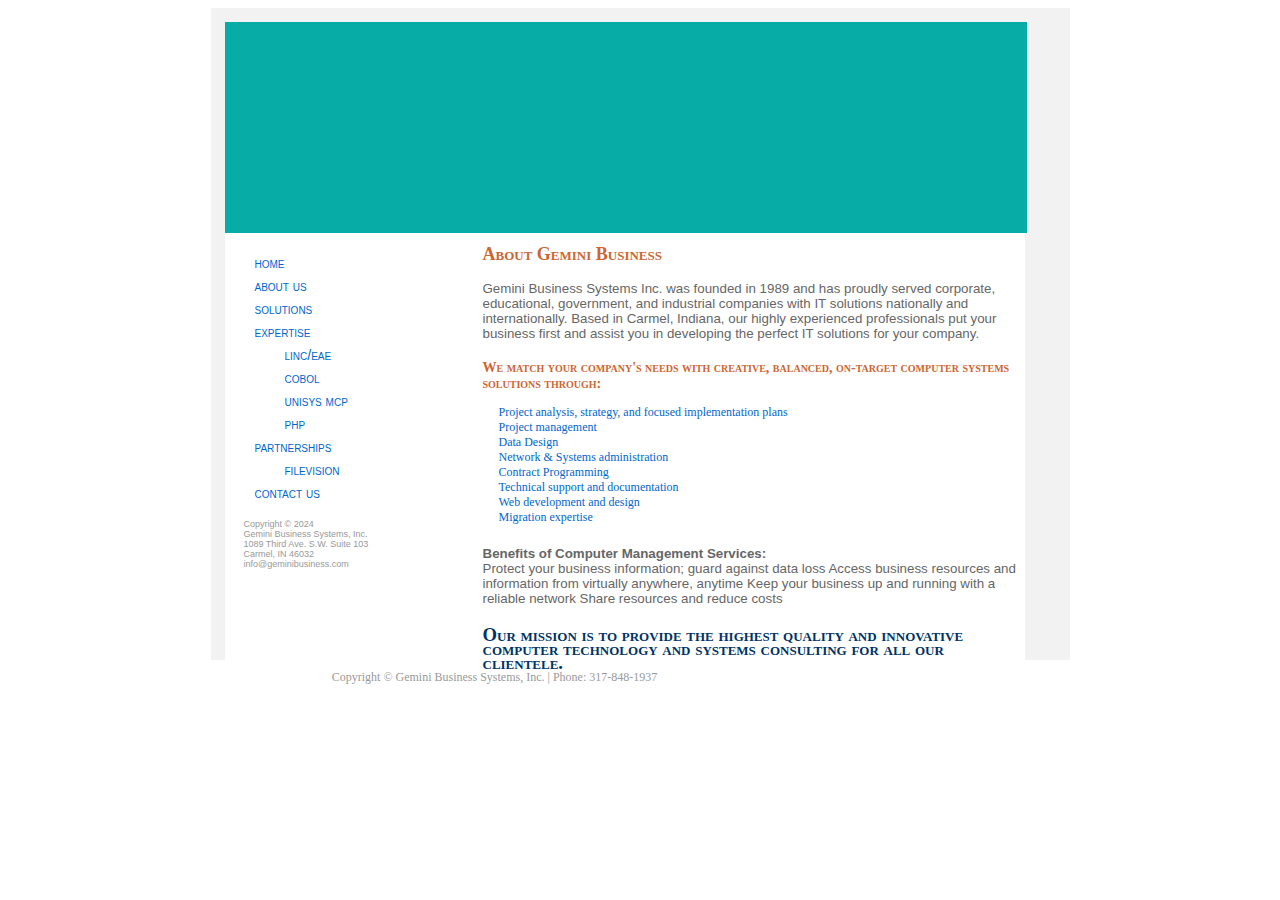
==== about.html @ f9ca8b50 "formatting and footer all" ====
<!--- from view-source:https://www.geminibusiness.com/about.php --->
<!DOCTYPE html
	PUBLIC "-//W3C//DTD XHTML 1.0 Transitional//EN" "http://www.w3.org/TR/xhtml1/DTD/xhtml1-transitional.dtd">

<html xmlns="http://www.w3.org/1999/xhtml" lang="en">

<head>
	<link rel="stylesheet" href="gemstyle.css">
	<title>Gemini Business Systems</title>

	<meta http-equiv="Content-Type" content="text/html; charset=utf-8" />
	<meta http-equiv="Content-Style-Type" content="text/css" />




	<script src="includes/prototype.lite.js" type="text/javascript"></script>
	<script src="includes/moo.fx.pack.js" type="text/javascript"></script>

	<meta name="author" content="Ryan Dunwiddie - Kittiff.com" />
	<meta name="copyright" content="&copy; 2007 Gemini Business Systems" />
	<meta name="description" content="computer consulting" />
	<meta name="keywords" content="corporate,guidelines,cataloging" />



</head>

<body>
	<div id="container">

		<div id="top">
		</div>

		<div id="body">

			<div id="sidebar">
				<div id="menu">
					<ul>
						<li><a href="index.html">home</a></li>
						<li><a href="about.html">about us</a></li>
						<li><a href="solutions.html">solutions</a></li>

						<li><a href="#">expertise</a></li>
						<li class="small">
							<ul class="sub">
								<li><a href="linc.html">linc/eae</a></li>
								<li><a href="cobol.html">cobol</a></li>
								<li><a href="unisys.html">unisys mcp</a></li>
								<li><a href="php.html">php</a></li>
							</ul>
						</li>
						<li><a href="#">partnerships</a></li>
						<li>
							<ul class="sub">
								<li><a href="filevision.html">filevision</a></li>
							</ul>
						</li>
						<li><a href="contact.html">contact us</a></li>

					</ul>
				</div>
				<p>Copyright &copy; 2024
					<br />
					Gemini Business Systems, Inc.<br />
					1089 Third Ave. S.W. Suite 103<br />
					Carmel, IN 46032<br />
					info@geminibusiness.com
				</p>

			</div>
			<div id="content">

				<h1>About Gemini Business</h1>
				<p>
					Gemini Business Systems Inc. was founded in 1989 and has proudly served corporate, educational,
					government, and industrial companies with IT solutions nationally and internationally. Based in
					Carmel, Indiana, our highly experienced professionals put your business first and assist you in
					developing the perfect IT solutions for your company.
				</p>
				<h2>We match your company's needs with creative, balanced, on-target computer systems solutions through:
				</h2>

				<ul color: #06c>
					<link rel="stylesheet" href="gemstyle.css">
					<li> Project analysis, strategy, and focused implementation plans </li>
					<li> Project management </li>
					<li> Data Design </li>
					<li> Network & Systems administration </li>
					<li> Contract Programming </li>
					<li> Technical support and documentation </li>
					<li> Web development and design </li>
					<li> Migration expertise </li>
				</ul>

				<p>
					<strong>Benefits of Computer Management Services:</strong><br>
					Protect your business information; guard against data loss
					Access business resources and information from virtually anywhere, anytime
					Keep your business up and running with a reliable network
					Share resources and reduce costs

				</p>
				<h3>

					Our mission is to provide the highest quality and innovative computer technology and systems
					consulting for all our clientele.
				</h3>

			</div>
		</div>
		<div id="footer">
			<!--- change phone number and remove kittiff -->
			Copyright &copy; Gemini Business Systems, Inc. | Phone: 317-848-1937
			<br />
			<a href='https://pages.github.com/' target="_blank">powered by github pages</a><br />
		</div>
	</div>
</body>
</html>
---- gemstyle.css ----
<style type="text/css">
<!--

body{
	
	font-size: 10pt;
	color: #999;
	text-align: center;
	margin: 0px;
	background: #F2F2F2;	

	padding: 0px;

}

img {
	border: none;
}

p {
	color: #333;
	font-family: tahoma,geneva, sans-serif;
	padding: 0px 0px 0px 0px;
	font-size: 10pt;
}

h1{
	color: #c63;
	font-size: 18px;
	line-height: 18px;
	font-weight: bold;
	margin: 0px 5p 3px 5px;
	font-variant: small-caps;
}

h2{
	color: #c63;
	font-size: 14px;
	text-align: left;
	font-variant: small-caps;



	}

h3{
	color: #036;
	text-align: left;
	padding: 4px 0px 0px 0px;
	margin: 0px;
	line-height: 14px;
	font-variant: small-caps;

}

a{
	color: #069;
}

a:hover{
	color: #fff;
}


p{
	padding: 0 20px 0 0px;
}

#container {
	position: relative;
	margin-left: auto;
	margin-right: auto;
	width: 831px;
	height: 624px;
	text-align: left;
	padding: 14px;
	background: #f2f2f2 url('images/bg.gif') no-repeat;	
}

#top {
	position: relative;
	float: left;
	width: 802px;
	height: 211px;
	text-align: left;
	background: #07ACA6 url('images/top.gif') repeat-x;

}


#body {
	position: relative;
	float: left;
	width: 800px;
	height: auto;
	text-align: left;
	padding: 0px;
background: #fff;	
}

#sidebar{
	position: relative;
	float: left;
	text-align: left;
	width: 236px;
	height: 377px;
	padding: 0px;
	margin: 4px;
	font-size: 11px;
	border: 0px solid #333;
	font-family: verdana, verdana, genevea, sans-serif;
	background:  url('images/sidebg.gif') no-repeat;

	}
	
#sidebar p{
		color: #999;
		padding: 15px;
		font-size: 9px;
		}
		


#menu{
	float: left;
	position: relative;
	
	width: 220px;
	height: auto;
	padding: 3px;
	padding-bottom: 0px;
	font-size: 11px;
	text-align: left;
	
}

#menu ul{
	width: 184px;
	margin: 10px;
	padding: 3px;
	font-family: verdana, verdana, genevea, sans-serif;
	display: block;
	list-style: none;
}


#menu ul.sub{
	width: 124px;
	margin: 0px;
	padding: 0px 3px 0px 30px;
	font-family: verdana, verdana, genevea, sans-serif;
	display: block;
	list-style: none;
}

#menu a {
	display: block;
	color: #06c;
	height: 18px;
	width: 190px;
	padding-left: 10px;	
	border-bottom: 0px solid #E7DBBD;
	line-height: 11px;
	font-size: 14px;
	padding-top: 5px;
	text-decoration: none;
	font-variant: small-caps;

	}

#menu a:visited {

	text-decoration: none;
	}


#menu a:hover {
	color: #06c;
	font-weight: bold;
	}
	
#menu a.active {
	}



.underline{
	text-decoration: underline;
	}

.center{
	text-align: center;
	}


#content{
	position: relative;
	float: right;
	width: 542px;
	height: auto;
	padding: 0px;
	margin: 0px;
	text-align: left;
	border: 0px solid #f00;	

}

#content ul {
	display: block;
	 list-style-type: none;
	margin: 0px;
	padding: 2px;
	color: #06c; /* Change color to blue */
	font-size: 9pt; /* Adjust font size */

}


#content li{
	 background-image: url("images/arrow.png");
background-repeat: no-repeat;
background-position: 0 0;
padding-left: 14px;
	}

	
#content p{
	color: #666;
	padding: 5px 0px 5px 0px;
	}



#content ul li span {
	font-size: 10pt;
	
	color: #600;
	width: 190px;
	padding-top: 0px;
	padding-right: 0px;
	text-align: left;

}

#stick{
	float: left;
	height: 600px;
	width: 1px;
	}
	
	
.box{
	position: relative;
	float: right;
	width: 257px;
	height: auto;
	}

#footer{
	position: relative;
	float: left;
	width: 540px;
	height: auto;
	
	height: 20px;
	color: #999;
	text-align: center;
	margin: 0px 0px 3px 0px;
	font-size: 12px;
}

#footer a{
	color: #fff;
	}
	
 #footer ul
{
	padding-top: 11px;
	text-align: center;
	margin: 0;
	color: #999;
	font-family: arial, helvetica, sans-serif;
	line-height: 17px;
	padding: 0px;
	margin: 0px;
}

#footer ul li { display: inline; }

#footer ul li a{
	
	color: #C64521;
	text-decoration: none;
	text-align: center;
	padding-right: 6px;
	font-size: 12px;
	font-variant: small-caps;
}

#footer ul li a:hover{
	color: #c33;
	text-decoration: underline;
}

img.logo{
	float: right;
	clear: right;
	margin: 1px;
	}


span.cen {
	text-align: center;
	vertical-align: top;
	color: #555;
}

.cal{
	position: relative;
	float:right;
	width: 180px;
	height: auto;
	border: 0px solid #300;
	}
	
.right{
		float: right;
		}
		
.left{
		float: left;
		}


#kittiff{
	position: relative;
	float: left;
	
	text-align: center;
	width: 250px;
	height: auto;
	font-size: 11px;
	}
	
#kittiff a{
	color: #fff;
		text-decoration: none;

	}

-->
</style>
---- gemstyle.css ----
<style type="text/css">
<!--

body{
	
	font-size: 10pt;
	color: #999;
	text-align: center;
	margin: 0px;
	background: #F2F2F2;	

	padding: 0px;

}

img {
	border: none;
}

p {
	color: #333;
	font-family: tahoma,geneva, sans-serif;
	padding: 0px 0px 0px 0px;
	font-size: 10pt;
}

h1{
	color: #c63;
	font-size: 18px;
	line-height: 18px;
	font-weight: bold;
	margin: 0px 5p 3px 5px;
	font-variant: small-caps;
}

h2{
	color: #c63;
	font-size: 14px;
	text-align: left;
	font-variant: small-caps;



	}

h3{
	color: #036;
	text-align: left;
	padding: 4px 0px 0px 0px;
	margin: 0px;
	line-height: 14px;
	font-variant: small-caps;

}

a{
	color: #069;
}

a:hover{
	color: #fff;
}


p{
	padding: 0 20px 0 0px;
}

#container {
	position: relative;
	margin-left: auto;
	margin-right: auto;
	width: 831px;
	height: 624px;
	text-align: left;
	padding: 14px;
	background: #f2f2f2 url('images/bg.gif') no-repeat;	
}

#top {
	position: relative;
	float: left;
	width: 802px;
	height: 211px;
	text-align: left;
	background: #07ACA6 url('images/top.gif') repeat-x;

}


#body {
	position: relative;
	float: left;
	width: 800px;
	height: auto;
	text-align: left;
	padding: 0px;
background: #fff;	
}

#sidebar{
	position: relative;
	float: left;
	text-align: left;
	width: 236px;
	height: 377px;
	padding: 0px;
	margin: 4px;
	font-size: 11px;
	border: 0px solid #333;
	font-family: verdana, verdana, genevea, sans-serif;
	background:  url('images/sidebg.gif') no-repeat;

	}
	
#sidebar p{
		color: #999;
		padding: 15px;
		font-size: 9px;
		}
		


#menu{
	float: left;
	position: relative;
	
	width: 220px;
	height: auto;
	padding: 3px;
	padding-bottom: 0px;
	font-size: 11px;
	text-align: left;
	
}

#menu ul{
	width: 184px;
	margin: 10px;
	padding: 3px;
	font-family: verdana, verdana, genevea, sans-serif;
	display: block;
	list-style: none;
}


#menu ul.sub{
	width: 124px;
	margin: 0px;
	padding: 0px 3px 0px 30px;
	font-family: verdana, verdana, genevea, sans-serif;
	display: block;
	list-style: none;
}

#menu a {
	display: block;
	color: #06c;
	height: 18px;
	width: 190px;
	padding-left: 10px;	
	border-bottom: 0px solid #E7DBBD;
	line-height: 11px;
	font-size: 14px;
	padding-top: 5px;
	text-decoration: none;
	font-variant: small-caps;

	}

#menu a:visited {

	text-decoration: none;
	}


#menu a:hover {
	color: #06c;
	font-weight: bold;
	}
	
#menu a.active {
	}



.underline{
	text-decoration: underline;
	}

.center{
	text-align: center;
	}


#content{
	position: relative;
	float: right;
	width: 542px;
	height: auto;
	padding: 0px;
	margin: 0px;
	text-align: left;
	border: 0px solid #f00;	

}

#content ul {
	display: block;
	 list-style-type: none;
	margin: 0px;
	padding: 2px;
	color: #06c; /* Change color to blue */
	font-size: 9pt; /* Adjust font size */

}


#content li{
	 background-image: url("images/arrow.png");
background-repeat: no-repeat;
background-position: 0 0;
padding-left: 14px;
	}

	
#content p{
	color: #666;
	padding: 5px 0px 5px 0px;
	}



#content ul li span {
	font-size: 10pt;
	
	color: #600;
	width: 190px;
	padding-top: 0px;
	padding-right: 0px;
	text-align: left;

}

#stick{
	float: left;
	height: 600px;
	width: 1px;
	}
	
	
.box{
	position: relative;
	float: right;
	width: 257px;
	height: auto;
	}

#footer{
	position: relative;
	float: left;
	width: 540px;
	height: auto;
	
	height: 20px;
	color: #999;
	text-align: center;
	margin: 0px 0px 3px 0px;
	font-size: 12px;
}

#footer a{
	color: #fff;
	}
	
 #footer ul
{
	padding-top: 11px;
	text-align: center;
	margin: 0;
	color: #999;
	font-family: arial, helvetica, sans-serif;
	line-height: 17px;
	padding: 0px;
	margin: 0px;
}

#footer ul li { display: inline; }

#footer ul li a{
	
	color: #C64521;
	text-decoration: none;
	text-align: center;
	padding-right: 6px;
	font-size: 12px;
	font-variant: small-caps;
}

#footer ul li a:hover{
	color: #c33;
	text-decoration: underline;
}

img.logo{
	float: right;
	clear: right;
	margin: 1px;
	}


span.cen {
	text-align: center;
	vertical-align: top;
	color: #555;
}

.cal{
	position: relative;
	float:right;
	width: 180px;
	height: auto;
	border: 0px solid #300;
	}
	
.right{
		float: right;
		}
		
.left{
		float: left;
		}


#kittiff{
	position: relative;
	float: left;
	
	text-align: center;
	width: 250px;
	height: auto;
	font-size: 11px;
	}
	
#kittiff a{
	color: #fff;
		text-decoration: none;

	}

-->
</style>
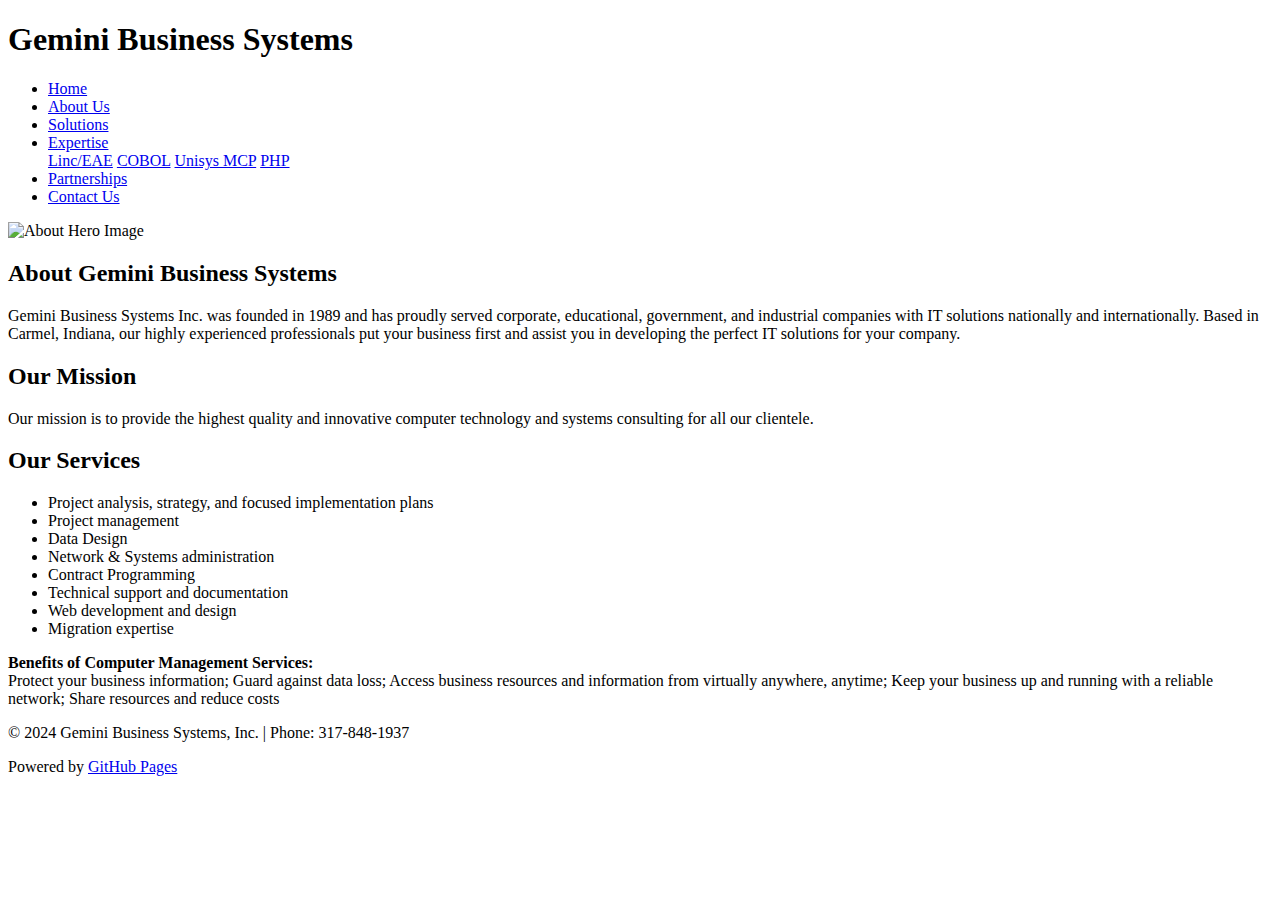
==== commit 6f8b006a: "redesign about page" ====
--- a/about.html
+++ b/about.html
@@ -1,120 +1,83 @@
-<!--- from view-source:https://www.geminibusiness.com/about.php --->
-<!DOCTYPE html
-	PUBLIC "-//W3C//DTD XHTML 1.0 Transitional//EN" "http://www.w3.org/TR/xhtml1/DTD/xhtml1-transitional.dtd">
+<!DOCTYPE html>
+<html lang="en">
+<head>
+    <meta charset="UTF-8">
+    <meta name="viewport" content="width=device-width, initial-scale=1.0">
+    <title>About Gemini Business Systems</title>
+    <link rel="stylesheet" href="styles.css">
+</head>
+<body>
+    <header class="header">
+        <div class="container">
+            <h1 class="logo">Gemini Business Systems</h1>
+            <nav class="navbar">
+                <ul class="nav-links">
+                    <li><a href="index.html">Home</a></li>
+                    <li><a href="about.html">About Us</a></li>
+                    <li><a href="solutions.html">Solutions</a></li>
+                    <li class="dropdown">
+                        <a href="#" class="dropdown-btn">Expertise</a>
+                        <div class="dropdown-content">
+                            <a href="linc.html">Linc/EAE</a>
+                            <a href="cobol.html">COBOL</a>
+                            <a href="unisys.html">Unisys MCP</a>
+                            <a href="php.html">PHP</a>
+                        </div>
+                    </li>
+                    <li><a href="#">Partnerships</a></li>
+                    <li><a href="contact.html">Contact Us</a></li>
+                </ul>
+            </nav>
+        </div>
+    </header>
 
-<html xmlns="http://www.w3.org/1999/xhtml" lang="en">
+    <section class="hero">
+        <div class="container">
+            <div class="hero-content">
+                <img src="images/about-hero-image.jpg" alt="About Hero Image" class="hero-image">
+                <div class="hero-text">
+                    <h2 class="hero-title">About Gemini Business Systems</h2>
+                    <p class="hero-description">
+                        Gemini Business Systems Inc. was founded in 1989 and has proudly served corporate, educational, government, and industrial companies with IT solutions nationally and internationally. Based in Carmel, Indiana, our highly experienced professionals put your business first and assist you in developing the perfect IT solutions for your company.
+                    </p>
+                </div>
+            </div>
+        </div>
+    </section>
 
-<head>
-	<link rel="stylesheet" href="gemstyle.css">
-	<title>Gemini Business Systems</title>
+    <section class="about-content">
+        <div class="container">
+            <h2 class="section-title">Our Mission</h2>
+            <p>
+                Our mission is to provide the highest quality and innovative computer technology and systems consulting for all our clientele.
+            </p>
 
-	<meta http-equiv="Content-Type" content="text/html; charset=utf-8" />
-	<meta http-equiv="Content-Style-Type" content="text/css" />
+            <h2 class="section-title">Our Services</h2>
+            <ul class="benefits-list">
+                <li>Project analysis, strategy, and focused implementation plans</li>
+                <li>Project management</li>
+                <li>Data Design</li>
+                <li>Network & Systems administration</li>
+                <li>Contract Programming</li>
+                <li>Technical support and documentation</li>
+                <li>Web development and design</li>
+                <li>Migration expertise</li>
+            </ul>
 
+            <p>
+                <strong>Benefits of Computer Management Services:</strong><br>
+                Protect your business information; Guard against data loss; Access business resources and information from virtually anywhere, anytime; Keep your business up and running with a reliable network; Share resources and reduce costs
+            </p>
+        </div>
+    </section>
 
+    <footer class="footer">
+        <div class="container">
+            <p class="footer-text">&copy; 2024 Gemini Business Systems, Inc. | Phone: 317-848-1937</p>
+            <p class="footer-powered-by">Powered by <a href="https://pages.github.com/" target="_blank">GitHub Pages</a></p>
+        </div>
+    </footer>
 
-
-	<script src="includes/prototype.lite.js" type="text/javascript"></script>
-	<script src="includes/moo.fx.pack.js" type="text/javascript"></script>
-
-	<meta name="author" content="Ryan Dunwiddie - Kittiff.com" />
-	<meta name="copyright" content="&copy; 2007 Gemini Business Systems" />
-	<meta name="description" content="computer consulting" />
-	<meta name="keywords" content="corporate,guidelines,cataloging" />
-
-
-
-</head>
-
-<body>
-	<div id="container">
-
-		<div id="top">
-		</div>
-
-		<div id="body">
-
-			<div id="sidebar">
-				<div id="menu">
-					<ul>
-						<li><a href="index.html">home</a></li>
-						<li><a href="about.html">about us</a></li>
-						<li><a href="solutions.html">solutions</a></li>
-
-						<li><a href="#">expertise</a></li>
-						<li class="small">
-							<ul class="sub">
-								<li><a href="linc.html">linc/eae</a></li>
-								<li><a href="cobol.html">cobol</a></li>
-								<li><a href="unisys.html">unisys mcp</a></li>
-								<li><a href="php.html">php</a></li>
-							</ul>
-						</li>
-						<li><a href="#">partnerships</a></li>
-						<li>
-							<ul class="sub">
-								<li><a href="filevision.html">filevision</a></li>
-							</ul>
-						</li>
-						<li><a href="contact.html">contact us</a></li>
-
-					</ul>
-				</div>
-				<p>Copyright &copy; 2024
-					<br />
-					Gemini Business Systems, Inc.<br />
-					1089 Third Ave. S.W. Suite 103<br />
-					Carmel, IN 46032<br />
-					info@geminibusiness.com
-				</p>
-
-			</div>
-			<div id="content">
-
-				<h1>About Gemini Business</h1>
-				<p>
-					Gemini Business Systems Inc. was founded in 1989 and has proudly served corporate, educational,
-					government, and industrial companies with IT solutions nationally and internationally. Based in
-					Carmel, Indiana, our highly experienced professionals put your business first and assist you in
-					developing the perfect IT solutions for your company.
-				</p>
-				<h2>We match your company's needs with creative, balanced, on-target computer systems solutions through:
-				</h2>
-
-				<ul color: #06c>
-					<link rel="stylesheet" href="gemstyle.css">
-					<li> Project analysis, strategy, and focused implementation plans </li>
-					<li> Project management </li>
-					<li> Data Design </li>
-					<li> Network & Systems administration </li>
-					<li> Contract Programming </li>
-					<li> Technical support and documentation </li>
-					<li> Web development and design </li>
-					<li> Migration expertise </li>
-				</ul>
-
-				<p>
-					<strong>Benefits of Computer Management Services:</strong><br>
-					Protect your business information; guard against data loss
-					Access business resources and information from virtually anywhere, anytime
-					Keep your business up and running with a reliable network
-					Share resources and reduce costs
-
-				</p>
-				<h3>
-
-					Our mission is to provide the highest quality and innovative computer technology and systems
-					consulting for all our clientele.
-				</h3>
-
-			</div>
-		</div>
-		<div id="footer">
-			<!--- change phone number and remove kittiff -->
-			Copyright &copy; Gemini Business Systems, Inc. | Phone: 317-848-1937
-			<br />
-			<a href='https://pages.github.com/' target="_blank">powered by github pages</a><br />
-		</div>
-	</div>
+    <script src="script.js"></script>
 </body>
 </html>
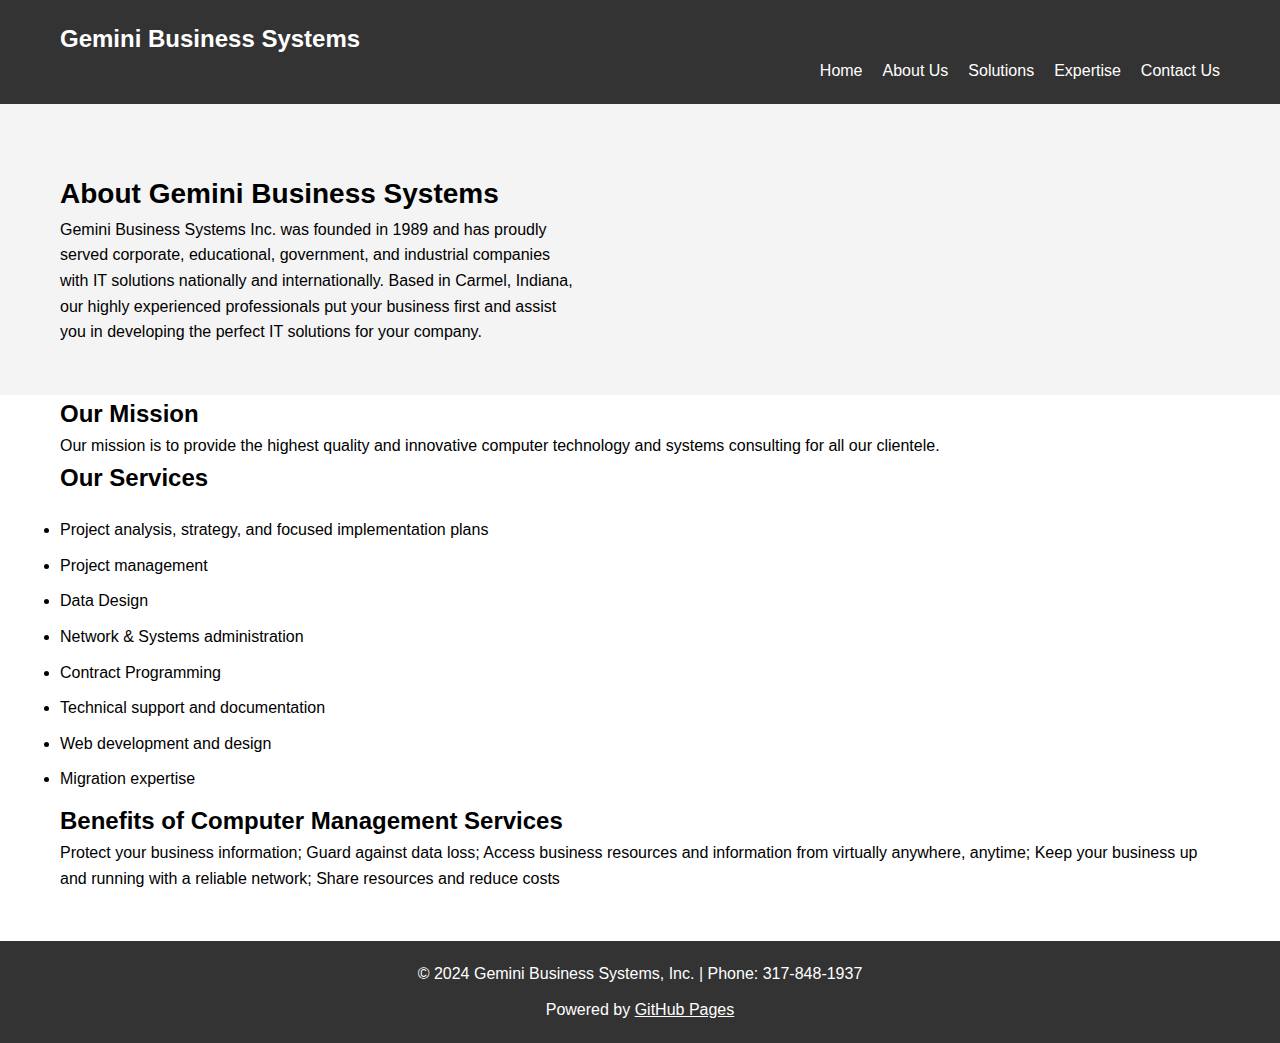
==== commit 9fafebae: "Merge pull request #5 from aam33/changes" ====
--- a/about.html
+++ b/about.html
@@ -21,10 +21,17 @@
                             <a href="linc.html">Linc/EAE</a>
                             <a href="cobol.html">COBOL</a>
                             <a href="unisys.html">Unisys MCP</a>
-                            <a href="php.html">PHP</a>
+                            <!--- remove php page -->
+                            <!--<a href="php.html">PHP</a>-->
                         </div>
                     </li>
-                    <li><a href="#">Partnerships</a></li>
+                    <!-- remove Partnerships altogether -->
+					<!--<li class="dropdown">
+                        <a href="#" class="dropdown-btn">Partnerships</a>
+                        <div class="dropdown-content">
+                            <a href="filevision.html">FileVision</a>
+                        </div>
+                    </li>-->
                     <li><a href="contact.html">Contact Us</a></li>
                 </ul>
             </nav>
@@ -34,7 +41,6 @@
     <section class="hero">
         <div class="container">
             <div class="hero-content">
-                <img src="images/about-hero-image.jpg" alt="About Hero Image" class="hero-image">
                 <div class="hero-text">
                     <h2 class="hero-title">About Gemini Business Systems</h2>
                     <p class="hero-description">
@@ -64,8 +70,8 @@
                 <li>Migration expertise</li>
             </ul>
 
+			<h2 class="section-title">Benefits of Computer Management Services</h2>
             <p>
-                <strong>Benefits of Computer Management Services:</strong><br>
                 Protect your business information; Guard against data loss; Access business resources and information from virtually anywhere, anytime; Keep your business up and running with a reliable network; Share resources and reduce costs
             </p>
         </div>
--- a/styles.css
+++ b/styles.css
@@ -0,0 +1,157 @@
+/* Reset CSS */
+* {
+    margin: 0;
+    padding: 0;
+    box-sizing: border-box;
+}
+
+/* Global Styles */
+body {
+    font-family: Arial, sans-serif;
+    line-height: 1.6;
+}
+
+.container {
+    max-width: 1200px;
+    margin: 0 auto;
+    padding: 0 20px;
+}
+
+/* Header Styles */
+.header {
+    background-color: #333;
+    color: #fff;
+    padding: 20px 0;
+}
+
+.logo {
+    font-size: 24px;
+}
+
+.navbar {
+    display: flex;
+    justify-content: flex-end;
+}
+
+.nav-links {
+    list-style: none;
+    display: flex;
+}
+
+.nav-links li {
+    margin-left: 20px;
+}
+
+.nav-links li a {
+    text-decoration: none;
+    color: #fff;
+}
+
+/* Dropdown Styles */
+.dropdown {
+    position: relative;
+}
+
+.dropdown-content {
+    display: none;
+    position: absolute;
+    background-color: #333;
+    min-width: 160px;
+    z-index: 1;
+}
+
+.dropdown-content a {
+    color: #fff;
+    padding: 12px 16px;
+    text-decoration: none;
+    display: block;
+}
+
+.dropdown:hover .dropdown-content {
+    display: block;
+}
+
+/* Hero Section Styles */
+.hero {
+    background-color: #f4f4f4;
+    padding: 50px 0;
+}
+
+.hero-content {
+    display: flex;
+    justify-content: space-between;
+    align-items: top;
+}
+
+.hero-image {
+    width: 50%;
+}
+
+.hero-image-test {
+    width: 25%;
+    height: 25%;
+}
+
+.hero-text {
+    width: 45%;
+}
+
+.hero-title {
+    font-size: 28px;
+    margin-top: 18px;
+}
+
+.benefits-list {
+    margin-top: 20px;
+}
+
+.benefits-list li {
+    margin-bottom: 10px;
+}
+
+/* Footer Styles */
+.footer {
+    background-color: #333;
+    color: #fff;
+    padding: 20px 0;
+    margin-top: 50px;
+    text-align: center;
+}
+
+.footer-text {
+    margin-bottom: 10px;
+}
+
+.footer-powered-by a {
+    color: #fff;
+}
+
+/* Additions to styles.css for filevision.html */
+
+/* Content Section Styles */
+.content {
+    padding: 50px 0;
+}
+
+.content h1 {
+    font-size: 32px;
+    margin-bottom: 20px;
+}
+
+.content p {
+    margin-bottom: 20px;
+    font-size: 16px;
+    color: #333;
+}
+
+.content-image {
+    max-width: 100%;
+    height: auto;
+    display: block;
+    margin: 20px 0;
+}
+
+/* solution-item Styles */
+.solution-item {
+    margin-bottom: 20px;
+}
